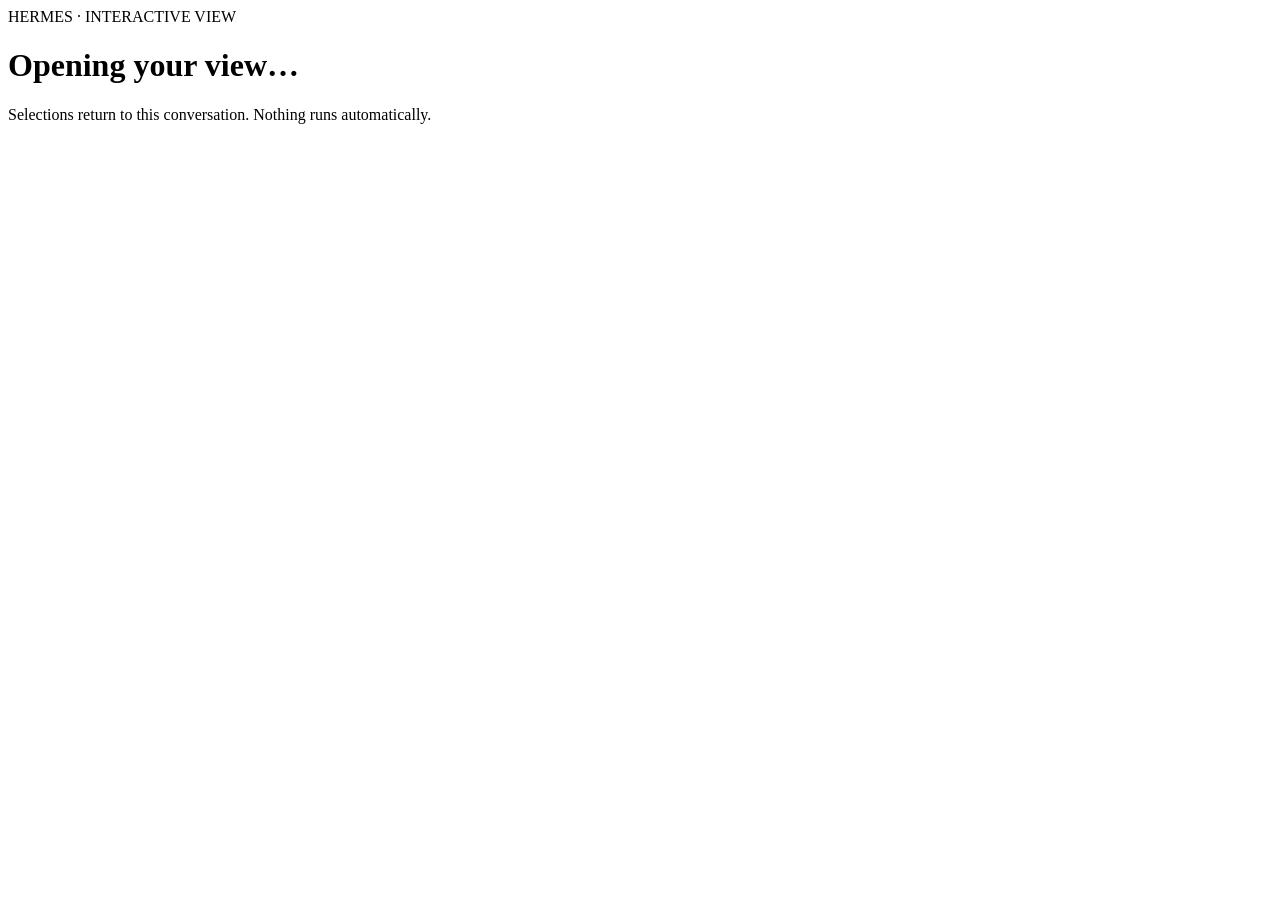
==== miniapp/static/index.html @ 209b88bb "feat: add authenticated JSON-driven Telegram Mini App renderer" ====
<!doctype html>
<html lang="en"><head><meta charset="utf-8"><meta name="viewport" content="width=device-width,initial-scale=1,viewport-fit=cover"><meta name="color-scheme" content="light dark"><title>Hermes · Interactive view</title><link rel="stylesheet" href="/m/static/style.css"><script defer src="https://telegram.org/js/telegram-web-app.js"></script><script defer src="/m/static/layout.js"></script><script defer src="/m/static/renderer.js"></script><script defer src="/m/static/app.js"></script></head><body><main><header><span class="eyebrow">HERMES · INTERACTIVE VIEW</span><h1 id="title">Opening your view…</h1><p id="meta" class="muted"></p></header><div id="error" class="error" role="alert" hidden></div><button id="retry" type="button" hidden>Retry loading</button><div id="app" aria-live="polite"></div><footer>Selections return to this conversation. Nothing runs automatically.</footer></main></body></html>
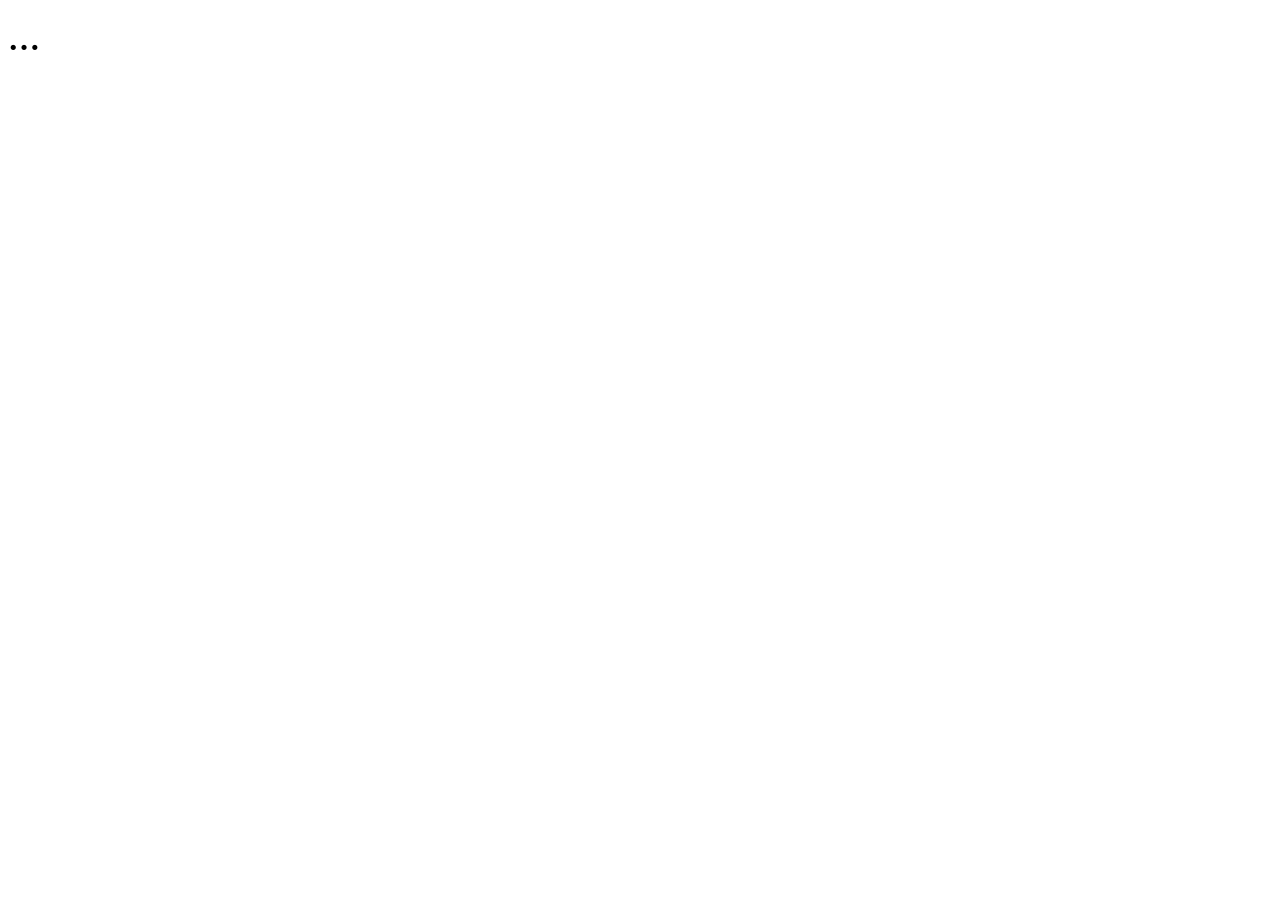
==== commit 284dca5b: "Mini App chrome: drop English eyebrow/footer, smaller title, soft callout, localized meta; buttons m" ====
--- a/miniapp/static/index.html
+++ b/miniapp/static/index.html
@@ -1,2 +1,2 @@
 <!doctype html>
-<html lang="en"><head><meta charset="utf-8"><meta name="viewport" content="width=device-width,initial-scale=1,viewport-fit=cover"><meta name="color-scheme" content="light dark"><title>Hermes · Interactive view</title><link rel="stylesheet" href="/m/static/style.css"><script defer src="https://telegram.org/js/telegram-web-app.js"></script><script defer src="/m/static/layout.js"></script><script defer src="/m/static/renderer.js"></script><script defer src="/m/static/app.js"></script></head><body><main><header><span class="eyebrow">HERMES · INTERACTIVE VIEW</span><h1 id="title">Opening your view…</h1><p id="meta" class="muted"></p></header><div id="error" class="error" role="alert" hidden></div><button id="retry" type="button" hidden>Retry loading</button><div id="app" aria-live="polite"></div><footer>Selections return to this conversation. Nothing runs automatically.</footer></main></body></html>
+<html lang="en"><head><meta charset="utf-8"><meta name="viewport" content="width=device-width,initial-scale=1,viewport-fit=cover"><meta name="color-scheme" content="light dark"><title>Hermes</title><link rel="icon" href="data:,"><link rel="stylesheet" href="m/static/style.css"><script defer src="https://telegram.org/js/telegram-web-app.js"></script><script defer src="m/static/layout.js"></script><script defer src="m/static/renderer.js"></script><script defer src="m/static/app.js"></script></head><body><main><header><h1 id="title">…</h1><p id="meta" class="muted"></p></header><div id="error" class="error" role="alert" hidden></div><button id="retry" type="button" hidden>Retry loading</button><div id="app" aria-live="polite"></div></main></body></html>
